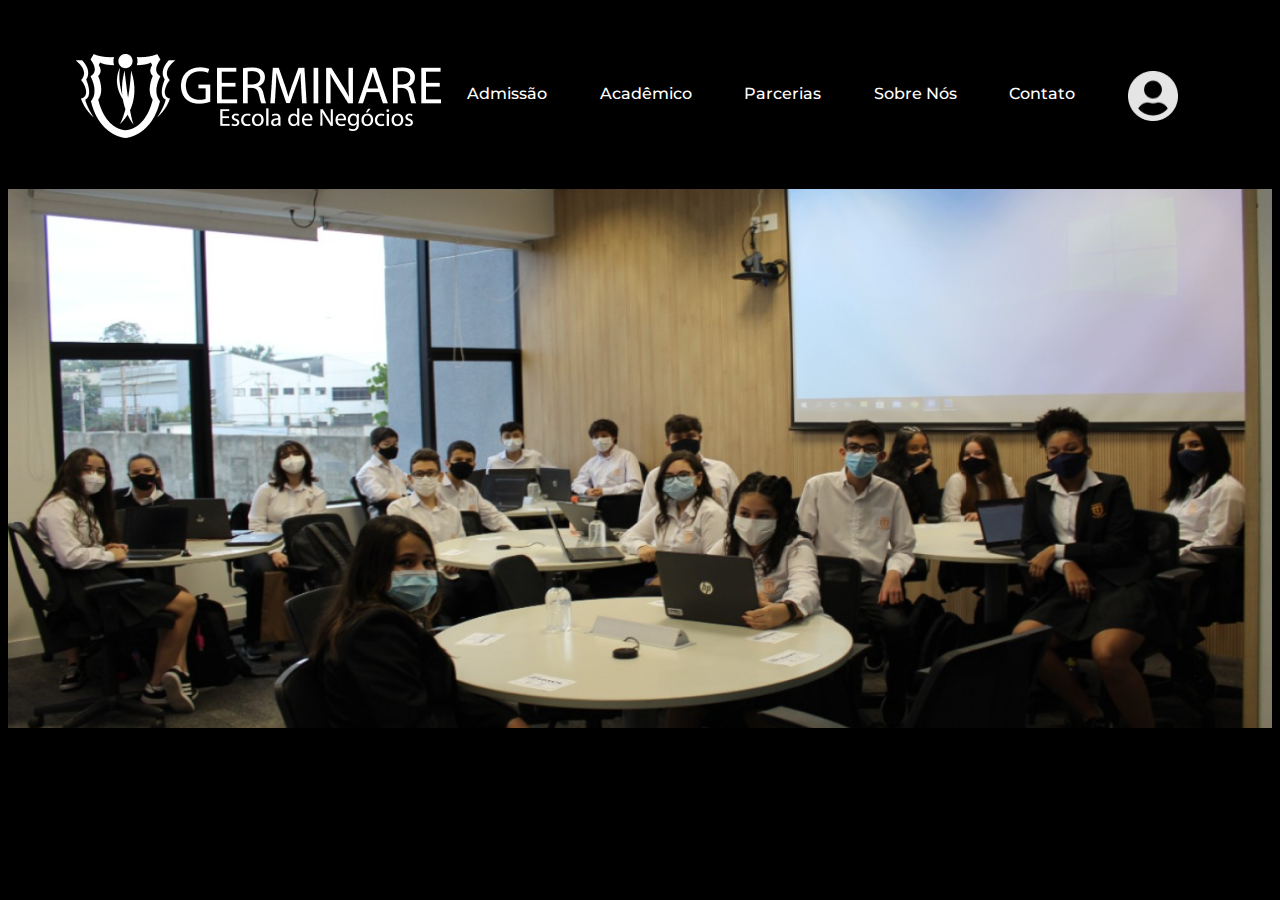
==== index.html @ beb92906 "first commit" ====
<!DOCTYPE html>
<html lang="pt-br">

<head>
    <meta charset="UTF-8">
    <meta http-equiv="X-UA-Compatible" content="IE=edge">
    <meta name="viewport" content="width=device-width, initial-scale=1.0">
    <link rel="preconnect" href="https://fonts.googleapis.com">
    <link rel="preconnect" href="https://fonts.gstatic.com" crossorigin>
    <link href="https://fonts.googleapis.com/css2?family=Montserrat:wght@400;500;600;700;800&display=swap" rel="stylesheet">
    <link rel="stylesheet" href="style.css/global.css">
    <link rel="stylesheet" href="style.css/">
    <link rel="shortcut icon" href="assets/favicon.png" type="image/x-icon">
    <title>Página Inicial</title>
</head>

<body>
    <header class="container">
            <div id = "container-menu">
                <img src="assets/logo.png" alt="logo extendido na horizontal">
                <p class = "menu">admissão</p>
                <p class = "menu">acadêmico</p>
                <p class = "menu">parcerias</p>
                <p class = "menu">sobre nós</p>
                <p class = "menu">contato</p>
                <img class = "logo" src="assets/icone.png" alt="icone de usuário">
            </div>
    </header>

    <main>
        <img id= "home-image" src="assets/home-image.png" alt="">
    </main>
</body>

</html>
---- style.css/global.css ----
body {
    background: #000;
}

.container {
    margin: 0 64px 0;
    margin-top: 50px;
    margin-bottom: 47px ;
}

header > img {
    padding: 4px;
}

#container-menu {
    display: flex;
    flex-direction: row;
    justify-content: space-between;
    padding: 4px;
}

.menu {
    display: block;
    margin: auto;
    font-family: 'Montserrat', sans-serif;
    font-weight: 500;
    color: #fff;
    text-transform: capitalize;
    text-align: center;
    padding-bottom: 5px;
}

.barras {
    display: flex;
    flex-direction: row;
}

.interagir {
    width: 154px;
    height: 8px;
    background: #4335E7;
    border: none;
    border-radius: 5px;
}

.logo {
    display: block;
    margin: auto;
    width: 50px;
    height: 50px;
}

#home-image {
    width: 100%;
}
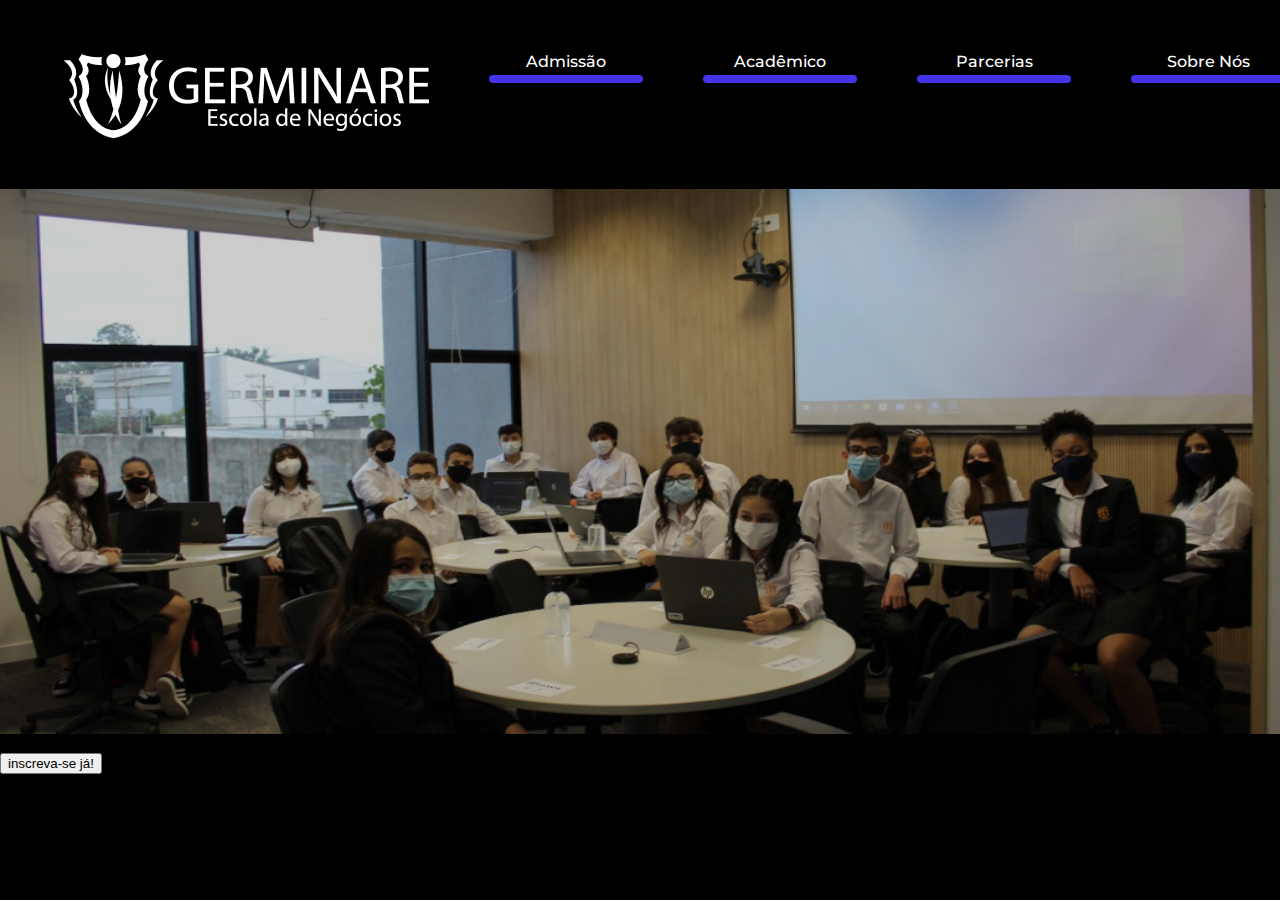
==== commit 40dff30b: "second commit" ====
--- a/index.html
+++ b/index.html
@@ -8,8 +8,8 @@
     <link rel="preconnect" href="https://fonts.googleapis.com">
     <link rel="preconnect" href="https://fonts.gstatic.com" crossorigin>
     <link href="https://fonts.googleapis.com/css2?family=Montserrat:wght@400;500;600;700;800&display=swap" rel="stylesheet">
-    <link rel="stylesheet" href="style.css/global.css">
-    <link rel="stylesheet" href="style.css/">
+    <link rel="stylesheet" href="style/global.css">
+    <link rel="stylesheet" href="style/reset.css">
     <link rel="shortcut icon" href="assets/favicon.png" type="image/x-icon">
     <title>Página Inicial</title>
 </head>
@@ -18,17 +18,41 @@
     <header class="container">
             <div id = "container-menu">
                 <img src="assets/logo.png" alt="logo extendido na horizontal">
-                <p class = "menu">admissão</p>
-                <p class = "menu">acadêmico</p>
-                <p class = "menu">parcerias</p>
-                <p class = "menu">sobre nós</p>
-                <p class = "menu">contato</p>
+                <div class="barras">
+                    <label class = "menu" for="admissão">admissão</label>
+                    <div class ="interagir"></div>
+                </div>
+
+                <div class="barras">
+                    <label class = "menu" for="acadêmico">acadêmico</label>
+                    <div class ="interagir"></div>
+                </div>
+
+                <div class="barras">
+                    <label class = "menu" for="parcerias">parcerias</label>
+                    <div class ="interagir"></div>
+                </div>
+
+                <div class="barras">
+                    <label class = "menu" for="sobre nós">sobre nós</label>
+                    <div class ="interagir"></div>
+                </div>
+
+                <div class="barras">
+                    <label class = "menu" for="contato">contato</label>
+                    <div class ="interagir"></div>
+                </div>
                 <img class = "logo" src="assets/icone.png" alt="icone de usuário">
             </div>
     </header>
 
     <main>
-        <img id= "home-image" src="assets/home-image.png" alt="">
+        <section>
+            <img id= "home-image" src="assets/home-image.png" alt="imagem principal">
+            <div class = "texto-img">vagas abertas! admissão 2021/2022</div>
+            <button>inscreva-se já!</button>
+        </section>
+        
     </main>
 </body>
 
--- a/style/global.css
+++ b/style/global.css
@@ -0,0 +1,62 @@
+body {
+    background: #000;
+}
+
+.container {
+    margin: 0 60px 0;
+    margin-top: 50px;
+    margin-bottom: 47px ;
+}
+
+header > img {
+    padding: 4px;
+}
+
+#container-menu {
+    display: flex;
+    flex-direction: row;
+    justify-content: space-between;
+    padding: 4px;
+}
+
+.menu {
+    display: block;
+    margin: auto;
+    font-family: 'Montserrat', sans-serif;
+    font-weight: 500;
+    color: #fff;
+    text-transform: capitalize;
+    text-align: center;
+    padding-bottom: 5px;
+}
+
+.barras {
+    margin-left: 60px;
+}
+
+.interagir {
+    width: 154px;
+    height: 8px;
+    background: #4335E7;
+    border: none;
+    border-radius: 5px;
+    transition: 0.3s ease-in;
+}
+
+.interagir:hover{
+    background: #EF6421;
+    transform: scale(1.1);
+}
+
+.logo {
+    display: block;
+    margin: 0 auto;
+    width: 50px;
+    height: 50px;
+}
+
+#home-image {
+    width: 100%;
+    background: #000214;
+    opacity: 80%;
+}